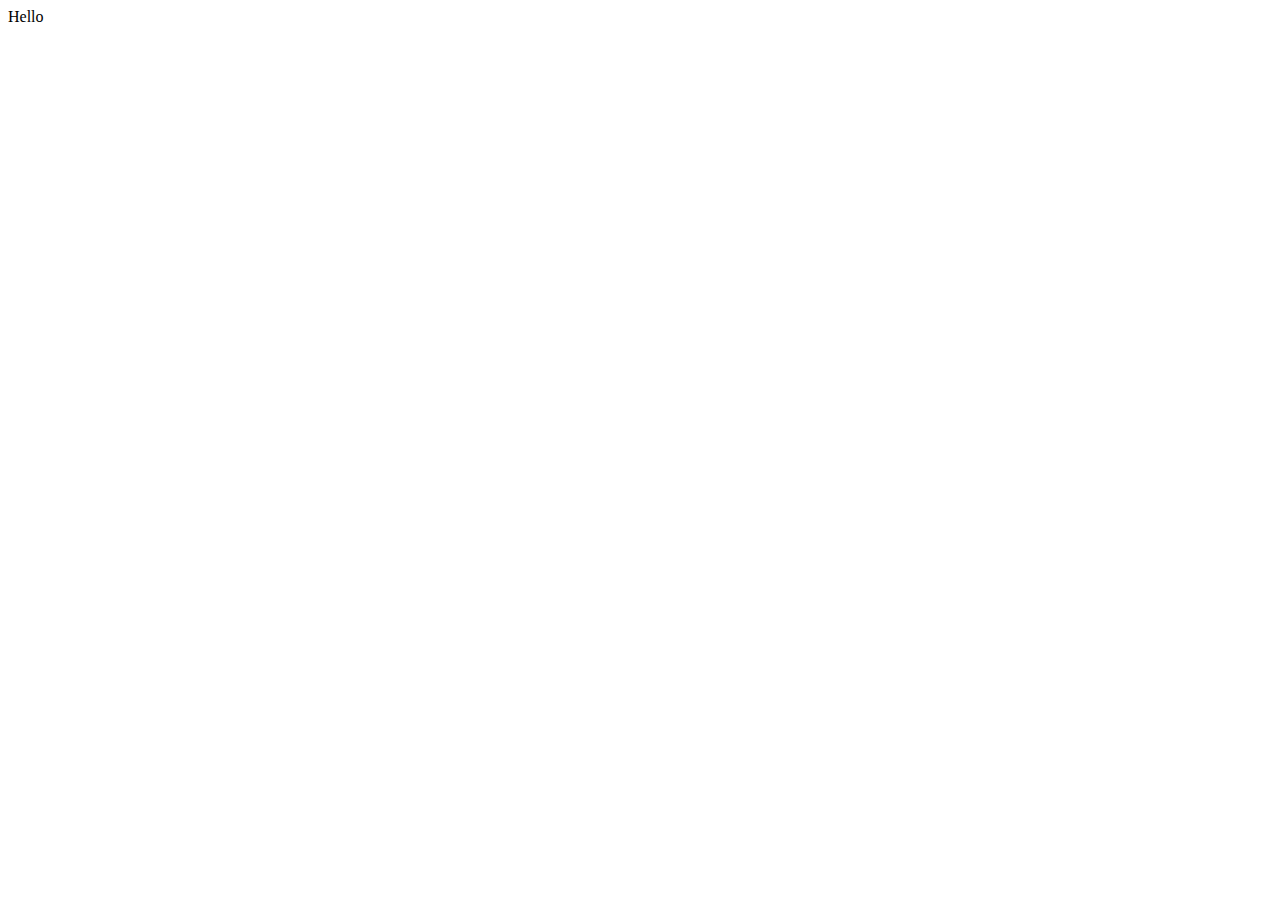
==== portfolio/index.html @ 87074cfd "first commit" ====
<!DOCTYPE html>
<html lang="pl">
<head>
    <meta charset="UTF-8">
    <meta http-equiv="X-UA-Compatible" content="IE=edge">
    <meta name="viewport" content="width=device-width, initial-scale=1.0">
    <title>Portfolio</title>
</head>
<body>
    Hello
</body>
</html>
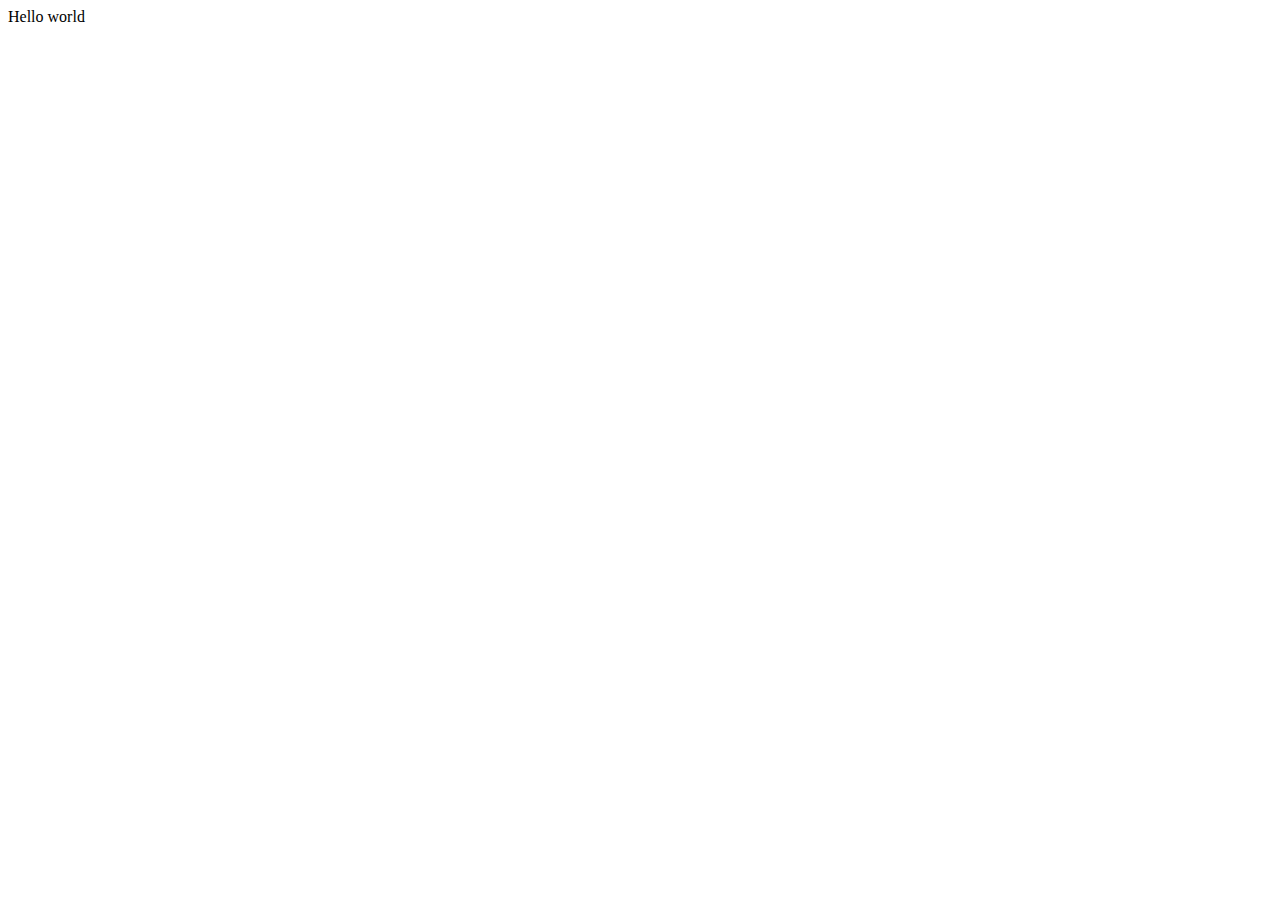
==== commit c770d3ac: "port" ====
--- a/portfolio/index.html
+++ b/portfolio/index.html
@@ -7,6 +7,6 @@
     <title>Portfolio</title>
 </head>
 <body>
-    Hello
+    Hello world
 </body>
 </html>